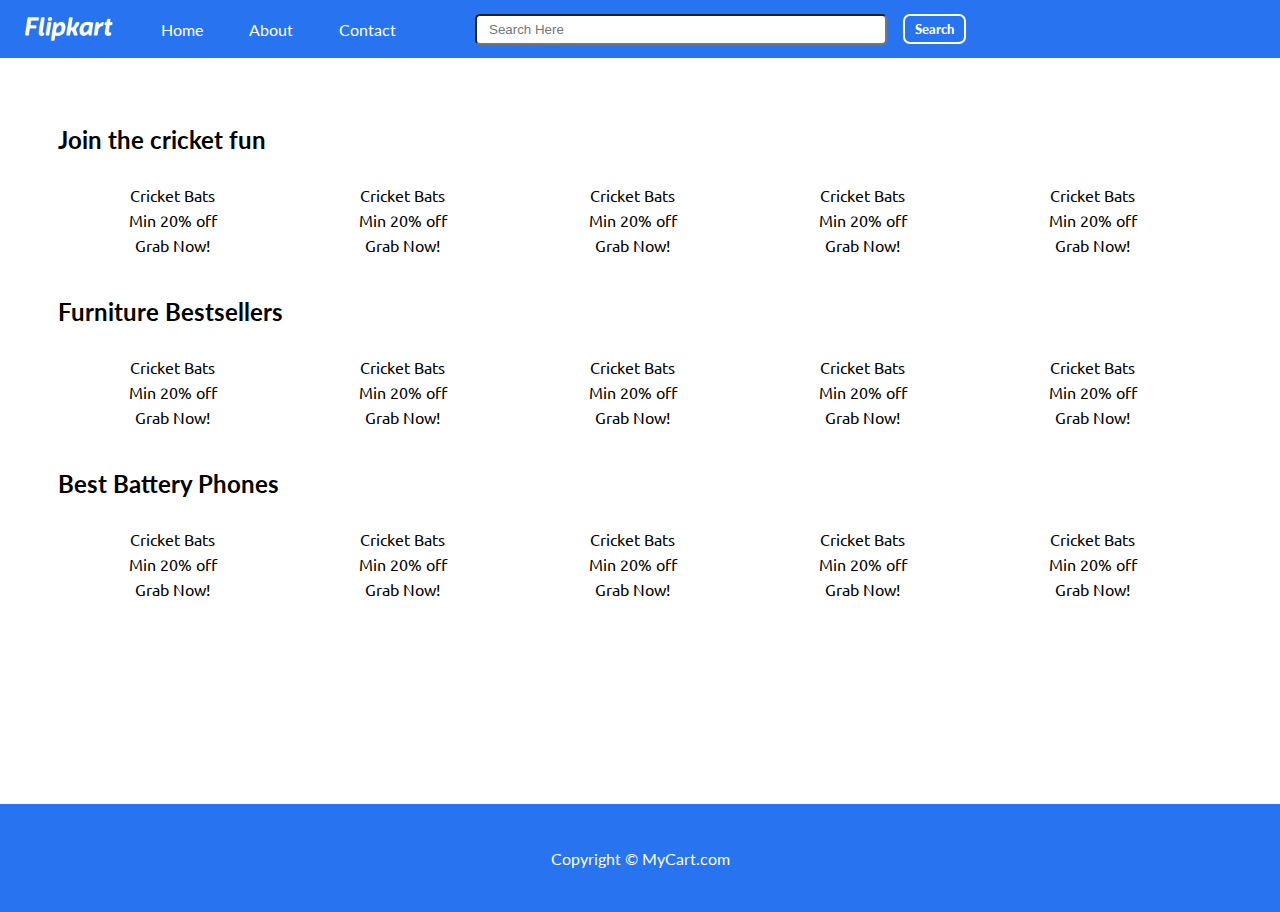
==== Project/index.html @ 6dd2b2c3 "Modified" ====
<!DOCTYPE html>
<html lang="en">

<head>
    <meta charset="UTF-8">
    <meta http-equiv="X-UA-Compatible" content="IE=edge">
    <meta name="viewport" content="width=device-width, initial-scale=1.0">
    <title>Online Shopping Site for Mobiles, Electronics, Furniture, Grocery, Lifestyle, Books & More. Best Offers!</title>
    <link rel="stylesheet" href="css/style.css">
    <link rel="stylesheet" href="css/utils.css">
    <link rel="stylesheet" href="css/responsive.css">
</head>

<body>
    <header>
        <nav>
            <div class="logo">
                <img src="logo.png" alt="">
            </div>
            <ul>
                <li><a href="home.html">Home</a></li>
                <li><a href="about.html">About</a></li>
                <li><a href="contact.html">Contact</a></li>
            </ul>
            <div class="search">
                <input type="text" name="" id="" placeholder="Search Here">
                <button class="btn">Search</button>
            </div>
        </nav>
    </header>
    <main>
        <div class="container">
            <div class="slider">
                <img src="https://source.unsplash.com/1600x500/?shopping,ecommerce" alt="">
            </div>

            <div class="card">
                <h2 class="my-2">Join the cricket fun</h2>
                <div class="cards">
                    <div class="card-item">
                        <img src="https://source.unsplash.com/160x160/?cricket,keeping" alt="" width="200px">
                        <div class="lines">
                            <p class="text-center my-1">Cricket Bats</p>
                            <p class="text-center my-1">Min 20% off</p>
                            <p class="text-center my-1">Grab Now!</p>
                        </div>
                    </div>

                    <div class="card-item">
                        <img src="https://source.unsplash.com/160x160/?cricket,gloves" alt="" width="200px">
                        <div class="lines">
                            <p class="text-center my-1">Cricket Bats</p>
                            <p class="text-center my-1">Min 20% off</p>
                            <p class="text-center my-1">Grab Now!</p>
                        </div>
                    </div>

                    <div class="card-item">
                        <img src="https://source.unsplash.com/160x160/?cricket,stumps" alt="" width="200px">
                        <div class="lines">
                            <p class="text-center my-1">Cricket Bats</p>
                            <p class="text-center my-1">Min 20% off</p>
                            <p class="text-center my-1">Grab Now!</p>
                        </div>
                    </div>

                    <div class="card-item">
                        <img src="https://source.unsplash.com/160x160/?cricket,ball" alt="" width="200px">
                        <div class="lines">
                            <p class="text-center my-1">Cricket Bats</p>
                            <p class="text-center my-1">Min 20% off</p>
                            <p class="text-center my-1">Grab Now!</p>
                        </div>
                    </div>

                    <div class="card-item">
                        <img src="https://source.unsplash.com/160x160/?cricket,bat" alt="" width="200px">
                        <div class="lines">
                            <p class="text-center my-1">Cricket Bats</p>
                            <p class="text-center my-1">Min 20% off</p>
                            <p class="text-center my-1">Grab Now!</p>
                        </div>
                    </div>
                    <div class="card-item">
                        <img src="https://source.unsplash.com/160x160/?cricket,bat,ball" alt="" width="200px">
                        <div class="lines">
                            <p class="text-center my-1">Cricket Bats</p>
                            <p class="text-center my-1">Min 20% off</p>
                            <p class="text-center my-1">Grab Now!</p>
                        </div>
                    </div>
                    <div class="card-item">
                        <img src="https://source.unsplash.com/160x160/?cricket,bat,boundary" alt="" width="200px">
                        <div class="lines">
                            <p class="text-center my-1">Cricket Bats</p>
                            <p class="text-center my-1">Min 20% off</p>
                            <p class="text-center my-1">Grab Now!</p>
                        </div>
                    </div>
                    <div class="card-item">
                        <img src="https://source.unsplash.com/160x160/?bat,pad" alt="" width="200px">
                        <div class="lines">
                            <p class="text-center my-1">Cricket Bats</p>
                            <p class="text-center my-1">Min 20% off</p>
                            <p class="text-center my-1">Grab Now!</p>
                        </div>
                    </div>
                </div>
            </div>

            <div class="card">
                <h2 class="my-2">Furniture Bestsellers</h2>
                <div class="cards">
                    <div class="card-item">
                        <img src="https://source.unsplash.com/160x160/?furniture" alt="" width="200px">
                        <div class="lines">
                            <p class="text-center my-1">Cricket Bats</p>
                            <p class="text-center my-1">Min 20% off</p>
                            <p class="text-center my-1">Grab Now!</p>
                        </div>
                    </div>

                    <div class="card-item">
                        <img src="https://source.unsplash.com/160x160/?furniture,wood" alt="" width="200px">
                        <div class="lines">
                            <p class="text-center my-1">Cricket Bats</p>
                            <p class="text-center my-1">Min 20% off</p>
                            <p class="text-center my-1">Grab Now!</p>
                        </div>
                    </div>

                    <div class="card-item">
                        <img src="https://source.unsplash.com/160x160/?wood,stumps" alt="" width="200px">
                        <div class="lines">
                            <p class="text-center my-1">Cricket Bats</p>
                            <p class="text-center my-1">Min 20% off</p>
                            <p class="text-center my-1">Grab Now!</p>
                        </div>
                    </div>

                    <div class="card-item">
                        <img src="https://source.unsplash.com/160x160/?sofa" alt="" width="200px">
                        <div class="lines">
                            <p class="text-center my-1">Cricket Bats</p>
                            <p class="text-center my-1">Min 20% off</p>
                            <p class="text-center my-1">Grab Now!</p>
                        </div>
                    </div>

                    <div class="card-item">
                        <img src="https://source.unsplash.com/160x160/?chair" alt="" width="200px">
                        <div class="lines">
                            <p class="text-center my-1">Cricket Bats</p>
                            <p class="text-center my-1">Min 20% off</p>
                            <p class="text-center my-1">Grab Now!</p>
                        </div>
                    </div>
                    <div class="card-item">
                        <img src="https://source.unsplash.com/160x160/?dining,chair" alt="" width="200px">
                        <div class="lines">
                            <p class="text-center my-1">Cricket Bats</p>
                            <p class="text-center my-1">Min 20% off</p>
                            <p class="text-center my-1">Grab Now!</p>
                        </div>
                    </div>
                    <div class="card-item">
                        <img src="https://source.unsplash.com/160x160/?cricket,bat" alt="" width="200px">
                        <div class="lines">
                            <p class="text-center my-1">Cricket Bats</p>
                            <p class="text-center my-1">Min 20% off</p>
                            <p class="text-center my-1">Grab Now!</p>
                        </div>
                    </div>
                    <div class="card-item">
                        <img src="https://source.unsplash.com/160x160/?cricket,bat" alt="" width="200px">
                        <div class="lines">
                            <p class="text-center my-1">Cricket Bats</p>
                            <p class="text-center my-1">Min 20% off</p>
                            <p class="text-center my-1">Grab Now!</p>
                        </div>
                    </div>
                </div>
            </div>

            <div class="card">
                <h2 class="my-2">Best Battery Phones</h2>
                <div class="cards">
                    <div class="card-item">
                        <img src="https://source.unsplash.com/160x160/?phone,battery" alt="" width="200px">
                        <div class="lines">
                            <p class="text-center my-1">Cricket Bats</p>
                            <p class="text-center my-1">Min 20% off</p>
                            <p class="text-center my-1">Grab Now!</p>
                        </div>
                    </div>

                    <div class="card-item">
                        <img src="https://source.unsplash.com/160x160/?battery,mobile" alt="" width="200px">
                        <div class="lines">
                            <p class="text-center my-1">Cricket Bats</p>
                            <p class="text-center my-1">Min 20% off</p>
                            <p class="text-center my-1">Grab Now!</p>
                        </div>
                    </div>

                    <div class="card-item">
                        <img src="https://source.unsplash.com/160x160/?mobile,phone" alt="" width="200px">
                        <div class="lines">
                            <p class="text-center my-1">Cricket Bats</p>
                            <p class="text-center my-1">Min 20% off</p>
                            <p class="text-center my-1">Grab Now!</p>
                        </div>
                    </div>

                    <div class="card-item">
                        <img src="https://source.unsplash.com/160x160/?phone" alt="" width="200px">
                        <div class="lines">
                            <p class="text-center my-1">Cricket Bats</p>
                            <p class="text-center my-1">Min 20% off</p>
                            <p class="text-center my-1">Grab Now!</p>
                        </div>
                    </div>

                    <div class="card-item">
                        <img src="https://source.unsplash.com/160x160/?phone,cable" alt="" width="200px">
                        <div class="lines">
                            <p class="text-center my-1">Cricket Bats</p>
                            <p class="text-center my-1">Min 20% off</p>
                            <p class="text-center my-1">Grab Now!</p>
                        </div>
                    </div>
                    <div class="card-item">
                        <img src="https://source.unsplash.com/160x160/?phone,charging" alt="" width="200px">
                        <div class="lines">
                            <p class="text-center my-1">Cricket Bats</p>
                            <p class="text-center my-1">Min 20% off</p>
                            <p class="text-center my-1">Grab Now!</p>
                        </div>
                    </div>
                    <div class="card-item">
                        <img src="https://source.unsplash.com/160x160/?mobile" alt="" width="200px">
                        <div class="lines">
                            <p class="text-center my-1">Cricket Bats</p>
                            <p class="text-center my-1">Min 20% off</p>
                            <p class="text-center my-1">Grab Now!</p>
                        </div>
                    </div>
                    <div class="card-item">
                        <img src="https://source.unsplash.com/160x160/?telephone" alt="" width="200px">
                        <div class="lines">
                            <p class="text-center my-1">Cricket Bats</p>
                            <p class="text-center my-1">Min 20% off</p>
                            <p class="text-center my-1">Grab Now!</p>
                        </div>
                    </div>
                </div>
            </div>
        </div>
    </main>
    <footer class="flex-all-center">
        <p>Copyright &copy; MyCart.com </p>
    </footer>
</body>

</html>
---- Project/css/style.css ----
@import url('https://fonts.googleapis.com/css2?family=Lato:wght@300&display=swap');
@import url('https://fonts.googleapis.com/css2?family=Ubuntu:wght@300&display=swap');
:root {
    --main-bg-color: #2874f0;
  }

*{
    padding: 0;
    margin: 0;
}
header{
    background: var(--main-bg-color); 
    font-family: 'Lato', sans-serif;
}

nav{
    display: flex;
}

.logo{
    display: flex;
    align-items: center;
}

.logo img{
    width: 88px;
    padding: 0 25px;
}

nav ul{
    height: 58px;
    display: flex;
    justify-content: flex-start;
    align-items: center;
}

nav ul li{
    list-style: none; 
    padding: 0 23px;
}

nav ul li a{
    color: white;
    text-decoration: none;
}

nav ul li a:hover{ 
    font-weight: bolder;
}

.search{
    display: flex;
    align-items: center;
}

.search input{
    width: 30vw;
    height: 27px;
    border-radius: 5px;
    margin: 0 16px 0 56px;
    padding:0 12px;
}

.search button{
    font-family: 'Lato', sans-serif;
    font-weight: 900;
}

.slider{ 
    width: 80vw;
    margin: 12px auto;
    overflow: hidden;
}

.card{
    max-width: 91vw;
    margin: 37px auto;
    font-family: 'Ubuntu', sans-serif;
}

.cards{
    display: flex; 
    overflow: hidden;
}

.card-item{
    display: inline-flex;
    justify-content: center;
    flex-direction: column;
    margin: 0 15px;
}

.card h2{
    font-family: 'Lato', sans-serif;
}

.container{
    min-height: calc(100vh - 58px - 12vh);
}

footer{
    height: 12vh;
    background-color: var(--main-bg-color); 
    color: white;
    font-family: 'Lato', sans-serif;
}
---- Project/css/utils.css ----
.flex-all-center{
    display: flex;
    justify-content: center;
    align-items: center;
}

.btn{
    padding: 5px 10px;
    color: white;
    background: var(--main-bg-color);
    border: 2px solid white;
    border-radius: 7px;
    cursor: pointer; 
}

.my-1{
    margin: 5px 0;
}

.my-2{
    margin: 26px 0;
}

.text-center{
    text-align: center;
}
---- Project/css/responsive.css ----
@media screen and (max-width:1000px){

    nav{
        flex-direction: column;
    }

    .slider{
        height: 23vh;
    }

    .logo{
        justify-content: center;
        margin: 12px 0;
    }

    nav ul{
        justify-content: center;
    }

    .search{
        justify-content: center;
    }

    .search input{
        margin: 12px 16px;
    }

    nav ul {
        height: 34px;
    }
    .card-item img{ 
        width: 140px;
    }
}
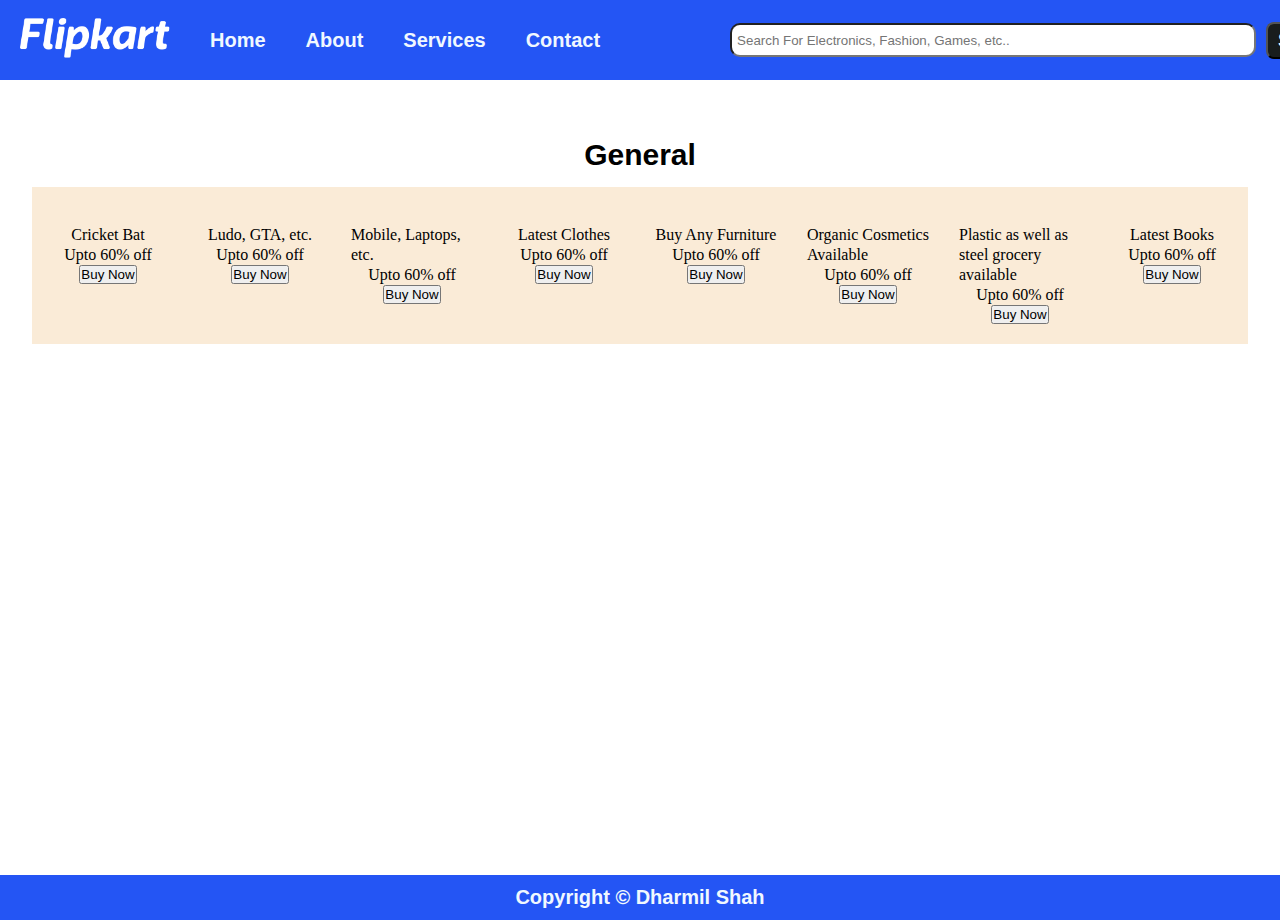
==== commit b7ee7d8a: "Modified Project In MY Way" ====
--- a/Project/index.html
+++ b/Project/index.html
@@ -5,260 +5,171 @@
     <meta charset="UTF-8">
     <meta http-equiv="X-UA-Compatible" content="IE=edge">
     <meta name="viewport" content="width=device-width, initial-scale=1.0">
-    <title>Online Shopping Site for Mobiles, Electronics, Furniture, Grocery, Lifestyle, Books & More. Best Offers!</title>
     <link rel="stylesheet" href="css/style.css">
-    <link rel="stylesheet" href="css/utils.css">
-    <link rel="stylesheet" href="css/responsive.css">
+    <title>E-Commerce.com</title>
 </head>
 
 <body>
     <header>
-        <nav>
-            <div class="logo">
-                <img src="logo.png" alt="">
-            </div>
-            <ul>
-                <li><a href="home.html">Home</a></li>
-                <li><a href="about.html">About</a></li>
-                <li><a href="contact.html">Contact</a></li>
+        <div id="logo">
+            <a href="#"><img src="logo.png" alt=""></a>
+        </div>
+        <nav id="navbar">
+            <ul class="list-items">
+                <li><a href="">Home</a></li>
+                <li><a href="">About</a></li>
+                <li><a href="">Services</a></li>
+                <li><a href="">Contact</a></li>
             </ul>
-            <div class="search">
-                <input type="text" name="" id="" placeholder="Search Here">
-                <button class="btn">Search</button>
-            </div>
         </nav>
+        <div class="search-bar">
+            <input type="text" value="" placeholder="Search For Electronics, Fashion, Games, etc..">
+            <button id="btn">Search</button>
+        </div>
+
+        <!-- <div id="login">
+            <button class="btnlog">Log In</button>
+            <button class="btnsign">Sign In</button>
+        </div> -->
+
     </header>
+
     <main>
         <div class="container">
             <div class="slider">
-                <img src="https://source.unsplash.com/1600x500/?shopping,ecommerce" alt="">
+                <img src="https://source.unsplash.com/1600x600/?shopping" alt="">
             </div>
 
+            <h2 class="h-primary">General</h2>
             <div class="card">
-                <h2 class="my-2">Join the cricket fun</h2>
-                <div class="cards">
-                    <div class="card-item">
-                        <img src="https://source.unsplash.com/160x160/?cricket,keeping" alt="" width="200px">
-                        <div class="lines">
-                            <p class="text-center my-1">Cricket Bats</p>
-                            <p class="text-center my-1">Min 20% off</p>
-                            <p class="text-center my-1">Grab Now!</p>
-                        </div>
-                    </div>
 
-                    <div class="card-item">
-                        <img src="https://source.unsplash.com/160x160/?cricket,gloves" alt="" width="200px">
-                        <div class="lines">
-                            <p class="text-center my-1">Cricket Bats</p>
-                            <p class="text-center my-1">Min 20% off</p>
-                            <p class="text-center my-1">Grab Now!</p>
-                        </div>
-                    </div>
-
-                    <div class="card-item">
-                        <img src="https://source.unsplash.com/160x160/?cricket,stumps" alt="" width="200px">
-                        <div class="lines">
-                            <p class="text-center my-1">Cricket Bats</p>
-                            <p class="text-center my-1">Min 20% off</p>
-                            <p class="text-center my-1">Grab Now!</p>
-                        </div>
-                    </div>
-
-                    <div class="card-item">
-                        <img src="https://source.unsplash.com/160x160/?cricket,ball" alt="" width="200px">
-                        <div class="lines">
-                            <p class="text-center my-1">Cricket Bats</p>
-                            <p class="text-center my-1">Min 20% off</p>
-                            <p class="text-center my-1">Grab Now!</p>
-                        </div>
-                    </div>
-
-                    <div class="card-item">
-                        <img src="https://source.unsplash.com/160x160/?cricket,bat" alt="" width="200px">
-                        <div class="lines">
-                            <p class="text-center my-1">Cricket Bats</p>
-                            <p class="text-center my-1">Min 20% off</p>
-                            <p class="text-center my-1">Grab Now!</p>
-                        </div>
-                    </div>
-                    <div class="card-item">
-                        <img src="https://source.unsplash.com/160x160/?cricket,bat,ball" alt="" width="200px">
-                        <div class="lines">
-                            <p class="text-center my-1">Cricket Bats</p>
-                            <p class="text-center my-1">Min 20% off</p>
-                            <p class="text-center my-1">Grab Now!</p>
-                        </div>
-                    </div>
-                    <div class="card-item">
-                        <img src="https://source.unsplash.com/160x160/?cricket,bat,boundary" alt="" width="200px">
-                        <div class="lines">
-                            <p class="text-center my-1">Cricket Bats</p>
-                            <p class="text-center my-1">Min 20% off</p>
-                            <p class="text-center my-1">Grab Now!</p>
-                        </div>
-                    </div>
-                    <div class="card-item">
-                        <img src="https://source.unsplash.com/160x160/?bat,pad" alt="" width="200px">
-                        <div class="lines">
-                            <p class="text-center my-1">Cricket Bats</p>
-                            <p class="text-center my-1">Min 20% off</p>
-                            <p class="text-center my-1">Grab Now!</p>
-                        </div>
+                <div class="card-item">
+                    <img src="https://source.unsplash.com/200x160/?cricket, bat, ball" alt="">
+                    <div class="list-desc">
+                        <p class="lines">Cricket Bat</p>
+                        <p class="lines">Upto 60% off</p>
+                        <button><p class="lines">Buy Now</p></button>
                     </div>
                 </div>
-            </div>
 
-            <div class="card">
-                <h2 class="my-2">Furniture Bestsellers</h2>
-                <div class="cards">
-                    <div class="card-item">
-                        <img src="https://source.unsplash.com/160x160/?furniture" alt="" width="200px">
-                        <div class="lines">
-                            <p class="text-center my-1">Cricket Bats</p>
-                            <p class="text-center my-1">Min 20% off</p>
-                            <p class="text-center my-1">Grab Now!</p>
-                        </div>
-                    </div>
-
-                    <div class="card-item">
-                        <img src="https://source.unsplash.com/160x160/?furniture,wood" alt="" width="200px">
-                        <div class="lines">
-                            <p class="text-center my-1">Cricket Bats</p>
-                            <p class="text-center my-1">Min 20% off</p>
-                            <p class="text-center my-1">Grab Now!</p>
-                        </div>
-                    </div>
-
-                    <div class="card-item">
-                        <img src="https://source.unsplash.com/160x160/?wood,stumps" alt="" width="200px">
-                        <div class="lines">
-                            <p class="text-center my-1">Cricket Bats</p>
-                            <p class="text-center my-1">Min 20% off</p>
-                            <p class="text-center my-1">Grab Now!</p>
-                        </div>
-                    </div>
-
-                    <div class="card-item">
-                        <img src="https://source.unsplash.com/160x160/?sofa" alt="" width="200px">
-                        <div class="lines">
-                            <p class="text-center my-1">Cricket Bats</p>
-                            <p class="text-center my-1">Min 20% off</p>
-                            <p class="text-center my-1">Grab Now!</p>
-                        </div>
-                    </div>
-
-                    <div class="card-item">
-                        <img src="https://source.unsplash.com/160x160/?chair" alt="" width="200px">
-                        <div class="lines">
-                            <p class="text-center my-1">Cricket Bats</p>
-                            <p class="text-center my-1">Min 20% off</p>
-                            <p class="text-center my-1">Grab Now!</p>
-                        </div>
-                    </div>
-                    <div class="card-item">
-                        <img src="https://source.unsplash.com/160x160/?dining,chair" alt="" width="200px">
-                        <div class="lines">
-                            <p class="text-center my-1">Cricket Bats</p>
-                            <p class="text-center my-1">Min 20% off</p>
-                            <p class="text-center my-1">Grab Now!</p>
-                        </div>
-                    </div>
-                    <div class="card-item">
-                        <img src="https://source.unsplash.com/160x160/?cricket,bat" alt="" width="200px">
-                        <div class="lines">
-                            <p class="text-center my-1">Cricket Bats</p>
-                            <p class="text-center my-1">Min 20% off</p>
-                            <p class="text-center my-1">Grab Now!</p>
-                        </div>
-                    </div>
-                    <div class="card-item">
-                        <img src="https://source.unsplash.com/160x160/?cricket,bat" alt="" width="200px">
-                        <div class="lines">
-                            <p class="text-center my-1">Cricket Bats</p>
-                            <p class="text-center my-1">Min 20% off</p>
-                            <p class="text-center my-1">Grab Now!</p>
-                        </div>
+                <div class="card-item">    
+                    <img src="https://source.unsplash.com/200x160/?games" alt="">
+                    <div class="list-desc">
+                        <p class="lines">Ludo, GTA, etc.</p>
+                        <p class="lines">Upto 60% off</p>
+                        <button><p class="lines">Buy Now</p></button>
                     </div>
                 </div>
-            </div>
 
-            <div class="card">
-                <h2 class="my-2">Best Battery Phones</h2>
-                <div class="cards">
-                    <div class="card-item">
-                        <img src="https://source.unsplash.com/160x160/?phone,battery" alt="" width="200px">
-                        <div class="lines">
-                            <p class="text-center my-1">Cricket Bats</p>
-                            <p class="text-center my-1">Min 20% off</p>
-                            <p class="text-center my-1">Grab Now!</p>
-                        </div>
-                    </div>
-
-                    <div class="card-item">
-                        <img src="https://source.unsplash.com/160x160/?battery,mobile" alt="" width="200px">
-                        <div class="lines">
-                            <p class="text-center my-1">Cricket Bats</p>
-                            <p class="text-center my-1">Min 20% off</p>
-                            <p class="text-center my-1">Grab Now!</p>
-                        </div>
-                    </div>
-
-                    <div class="card-item">
-                        <img src="https://source.unsplash.com/160x160/?mobile,phone" alt="" width="200px">
-                        <div class="lines">
-                            <p class="text-center my-1">Cricket Bats</p>
-                            <p class="text-center my-1">Min 20% off</p>
-                            <p class="text-center my-1">Grab Now!</p>
-                        </div>
-                    </div>
-
-                    <div class="card-item">
-                        <img src="https://source.unsplash.com/160x160/?phone" alt="" width="200px">
-                        <div class="lines">
-                            <p class="text-center my-1">Cricket Bats</p>
-                            <p class="text-center my-1">Min 20% off</p>
-                            <p class="text-center my-1">Grab Now!</p>
-                        </div>
-                    </div>
-
-                    <div class="card-item">
-                        <img src="https://source.unsplash.com/160x160/?phone,cable" alt="" width="200px">
-                        <div class="lines">
-                            <p class="text-center my-1">Cricket Bats</p>
-                            <p class="text-center my-1">Min 20% off</p>
-                            <p class="text-center my-1">Grab Now!</p>
-                        </div>
-                    </div>
-                    <div class="card-item">
-                        <img src="https://source.unsplash.com/160x160/?phone,charging" alt="" width="200px">
-                        <div class="lines">
-                            <p class="text-center my-1">Cricket Bats</p>
-                            <p class="text-center my-1">Min 20% off</p>
-                            <p class="text-center my-1">Grab Now!</p>
-                        </div>
-                    </div>
-                    <div class="card-item">
-                        <img src="https://source.unsplash.com/160x160/?mobile" alt="" width="200px">
-                        <div class="lines">
-                            <p class="text-center my-1">Cricket Bats</p>
-                            <p class="text-center my-1">Min 20% off</p>
-                            <p class="text-center my-1">Grab Now!</p>
-                        </div>
-                    </div>
-                    <div class="card-item">
-                        <img src="https://source.unsplash.com/160x160/?telephone" alt="" width="200px">
-                        <div class="lines">
-                            <p class="text-center my-1">Cricket Bats</p>
-                            <p class="text-center my-1">Min 20% off</p>
-                            <p class="text-center my-1">Grab Now!</p>
-                        </div>
+                <div class="card-item">    
+                    <img src="https://source.unsplash.com/200x160/?electronics" alt="">
+                    <div class="list-desc">
+                        <p class="lines">Mobile, Laptops, etc.</p>
+                        <p class="lines">Upto 60% off</p>
+                        <button><p class="lines">Buy Now</p></button>
                     </div>
                 </div>
+
+                <div class="card-item">    
+                    <img src="https://source.unsplash.com/200x160/?clothes" alt="">
+                    <div class="list-desc">
+                        <p class="lines">Latest Clothes</p>
+                        <p class="lines">Upto 60% off</p>
+                        <button><p class="lines">Buy Now</p></button>
+                    </div>
+                </div>
+
+                <div class="card-item">    
+                    <img src="https://source.unsplash.com/200x160/?furniture" alt="">
+                    <div class="list-desc">
+                        <p class="lines">Buy Any Furniture</p>
+                        <p class="lines">Upto 60% off</p>
+                        <button><p class="lines">Buy Now</p></button>
+                    </div>
+                </div>
+
+                <div class="card-item">    
+                    <img src="https://source.unsplash.com/200x160/?cosmetics" alt="">
+                    <div class="list-desc">
+                        <p class="lines">Organic Cosmetics Available</p>
+                        <p class="lines">Upto 60% off</p>
+                        <button><p class="lines">Buy Now</p></button>
+                    </div>
+                </div>
+
+                <div class="card-item">    
+                    <img src="https://source.unsplash.com/200x160/?grocery" alt="">
+                    <div class="list-desc">
+                        <p class="lines">Plastic as well as steel grocery available</p>
+                        <p class="lines">Upto 60% off</p>
+                        <button><p class="lines">Buy Now</p></button>
+                    </div>
+                </div>
+
+                <div class="card-item">    
+                    <img src="https://source.unsplash.com/200x160/?books" alt="">
+                    <div class="list-desc">
+                        <p class="lines">Latest Books</p>
+                        <p class="lines">Upto 60% off</p>
+                        <button><p class="lines">Buy Now</p></button>
+                    </div>
+                </div>
+<!-- 
+                <div class="card-item">
+                    <img src="https://source.unsplash.com/160x160/?cricket, bat, ball" alt="">
+                </div>
+
+                <div class="list-desc">
+                    <p>Cricket Bat</p>
+                    <p>Upto 60% off</p>
+                    <p>Buy Now</p>
+                </div>
+
+                <div class="card-item">
+                    <img src="https://source.unsplash.com/160x160/?cricket, bat, ball" alt="">
+                </div>
+
+                <div class="list-desc">
+                    <p>Cricket Bat</p>
+                    <p>Upto 60% off</p>
+                    <p>Buy Now</p>
+                </div>
+
+                <div class="card-item">
+                    <img src="https://source.unsplash.com/160x160/?cricket, bat, ball" alt="">
+                </div>
+
+                <div class="list-desc">
+                    <p>Cricket Bat</p>
+                    <p>Upto 60% off</p>
+                    <p>Buy Now</p>
+                </div>
+
+                <div class="card-item">
+                    <img src="https://source.unsplash.com/160x160/?cricket, bat, ball" alt="">
+                </div>
+
+                <div class="list-desc">
+                    <p>Cricket Bat</p>
+                    <p>Upto 60% off</p>
+                    <p>Buy Now</p>
+                </div>
+
+                <div class="card-item">
+                    <img src="https://source.unsplash.com/160x160/?cricket, bat, ball" alt="">
+                </div>
+
+                <div class="list-desc">
+                    <p>Cricket Bat</p>
+                    <p>Upto 60% off</p>
+                    <p>Buy Now</p>
+                </div> -->
             </div>
         </div>
     </main>
-    <footer class="flex-all-center">
-        <p>Copyright &copy; MyCart.com </p>
+
+    <footer>
+        <p class="foot-para">Copyright &copy; Dharmil Shah</p>
     </footer>
 </body>
 
--- a/Project/css/style.css
+++ b/Project/css/style.css
@@ -1,106 +1,159 @@
-@import url('https://fonts.googleapis.com/css2?family=Lato:wght@300&display=swap');
-@import url('https://fonts.googleapis.com/css2?family=Ubuntu:wght@300&display=swap');
-:root {
-    --main-bg-color: #2874f0;
-  }
-
 *{
+    margin: 0;
     padding: 0;
-    margin: 0;
-}
-header{
-    background: var(--main-bg-color); 
-    font-family: 'Lato', sans-serif;
 }
 
-nav{
+/* Header */
+
+header
+{
+    background-color: #2455f4;;
+    color: black;
+    display: flex;
+    /* display: inline-flex; */
+    /* min-width: 100%; */
+}
+
+#logo
+{
+    display: flex;
+    align-items: center;
+}
+#logo img
+{
+    height: 40px;
+    width: 150px;
+    padding: 0px 20px;
+}
+.list-items
+{
+    height: 80px;
+    display: flex;
+    justify-content: flex-start;
+    align-items: center;
+    padding: 0px;
+
+}
+nav ul li
+{
+    list-style: none;
+    padding: 0 20px;
+}
+
+nav ul li a
+{
+    text-decoration: none;
+    font-family:'Segoe UI', Tahoma, Geneva, Verdana, sans-serif;
+    font-weight: bold;
+    font-size: 20px;
+    color: aliceblue;
+}
+
+nav ul li a:hover
+{
+    color: black;
+}
+
+.search-bar
+{
+    display: flex;
+    align-items: center;
+    padding: 0px 100px;
+}
+
+.search-bar h2
+{
+    font-family:'Segoe UI', Tahoma, Geneva, Verdana, sans-serif;
+    font-weight: bold;
+    font-size: 20px;
+    color: aliceblue;
+}
+.search-bar input
+{
+    width: 40vw;
+    height: 30px;
+    padding: 0px 5px;
+    border-radius: 10px;
+    margin: 0px 10px;
+}
+
+#btn
+{
+    font-size: 20px;
+    font-family:'Segoe UI', Tahoma, Geneva, Verdana, sans-serif;
+    font-weight: bold;
+    background-color: rgb(25, 29, 29);
+    color: white;
+    border-radius: 8px;
+    padding: 5px 10px;
+    cursor: pointer;
+}
+
+#btn:hover
+{
+    background-color: white;
+    color: black;
+}
+
+/* Main */
+
+main
+{
+    min-height: calc(100vh - 5vh - 80px);
+}
+
+.slider
+{
+       margin: 20px auto;
+       width: 80vw;
+       top: 100px;
+}
+
+.h-primary
+{
+    font-family:'Segoe UI', Tahoma, Geneva, Verdana, sans-serif;
+    font-weight: bold;
+    font-size: 30px;
+    text-align: center;
+    margin: 15px 0;
+}
+.card
+{
+    margin: auto;
+    width: 95vw;
+    background-color: antiquewhite;
     display: flex;
 }
 
-.logo{
+.card-item
+{
+    width: 10vw;
+    margin: 20px 10px;
+    padding: 0px 5px;
+}
+
+.list-desc
+{
+    line-height: 20px;
     display: flex;
+    justify-content: center;
+    flex-direction: column;
     align-items: center;
 }
+/* Footer */
 
-.logo img{
-    width: 88px;
-    padding: 0 25px;
-}
-
-nav ul{
-    height: 58px;
+footer
+{
+    height: 5vh;
+    background-color: #2455f4;
+    color: aliceblue;
     display: flex;
-    justify-content: flex-start;
+    justify-content: center;
     align-items: center;
 }
-
-nav ul li{
-    list-style: none; 
-    padding: 0 23px;
-}
-
-nav ul li a{
-    color: white;
-    text-decoration: none;
-}
-
-nav ul li a:hover{ 
-    font-weight: bolder;
-}
-
-.search{
-    display: flex;
-    align-items: center;
-}
-
-.search input{
-    width: 30vw;
-    height: 27px;
-    border-radius: 5px;
-    margin: 0 16px 0 56px;
-    padding:0 12px;
-}
-
-.search button{
-    font-family: 'Lato', sans-serif;
-    font-weight: 900;
-}
-
-.slider{ 
-    width: 80vw;
-    margin: 12px auto;
-    overflow: hidden;
-}
-
-.card{
-    max-width: 91vw;
-    margin: 37px auto;
-    font-family: 'Ubuntu', sans-serif;
-}
-
-.cards{
-    display: flex; 
-    overflow: hidden;
-}
-
-.card-item{
-    display: inline-flex;
-    justify-content: center;
-    flex-direction: column;
-    margin: 0 15px;
-}
-
-.card h2{
-    font-family: 'Lato', sans-serif;
-}
-
-.container{
-    min-height: calc(100vh - 58px - 12vh);
-}
-
-footer{
-    height: 12vh;
-    background-color: var(--main-bg-color); 
-    color: white;
-    font-family: 'Lato', sans-serif;
+.foot-para
+{
+    font-family:'Segoe UI', Tahoma, Geneva, Verdana, sans-serif;
+    font-weight: bold;
+    font-size: 20px;
 }